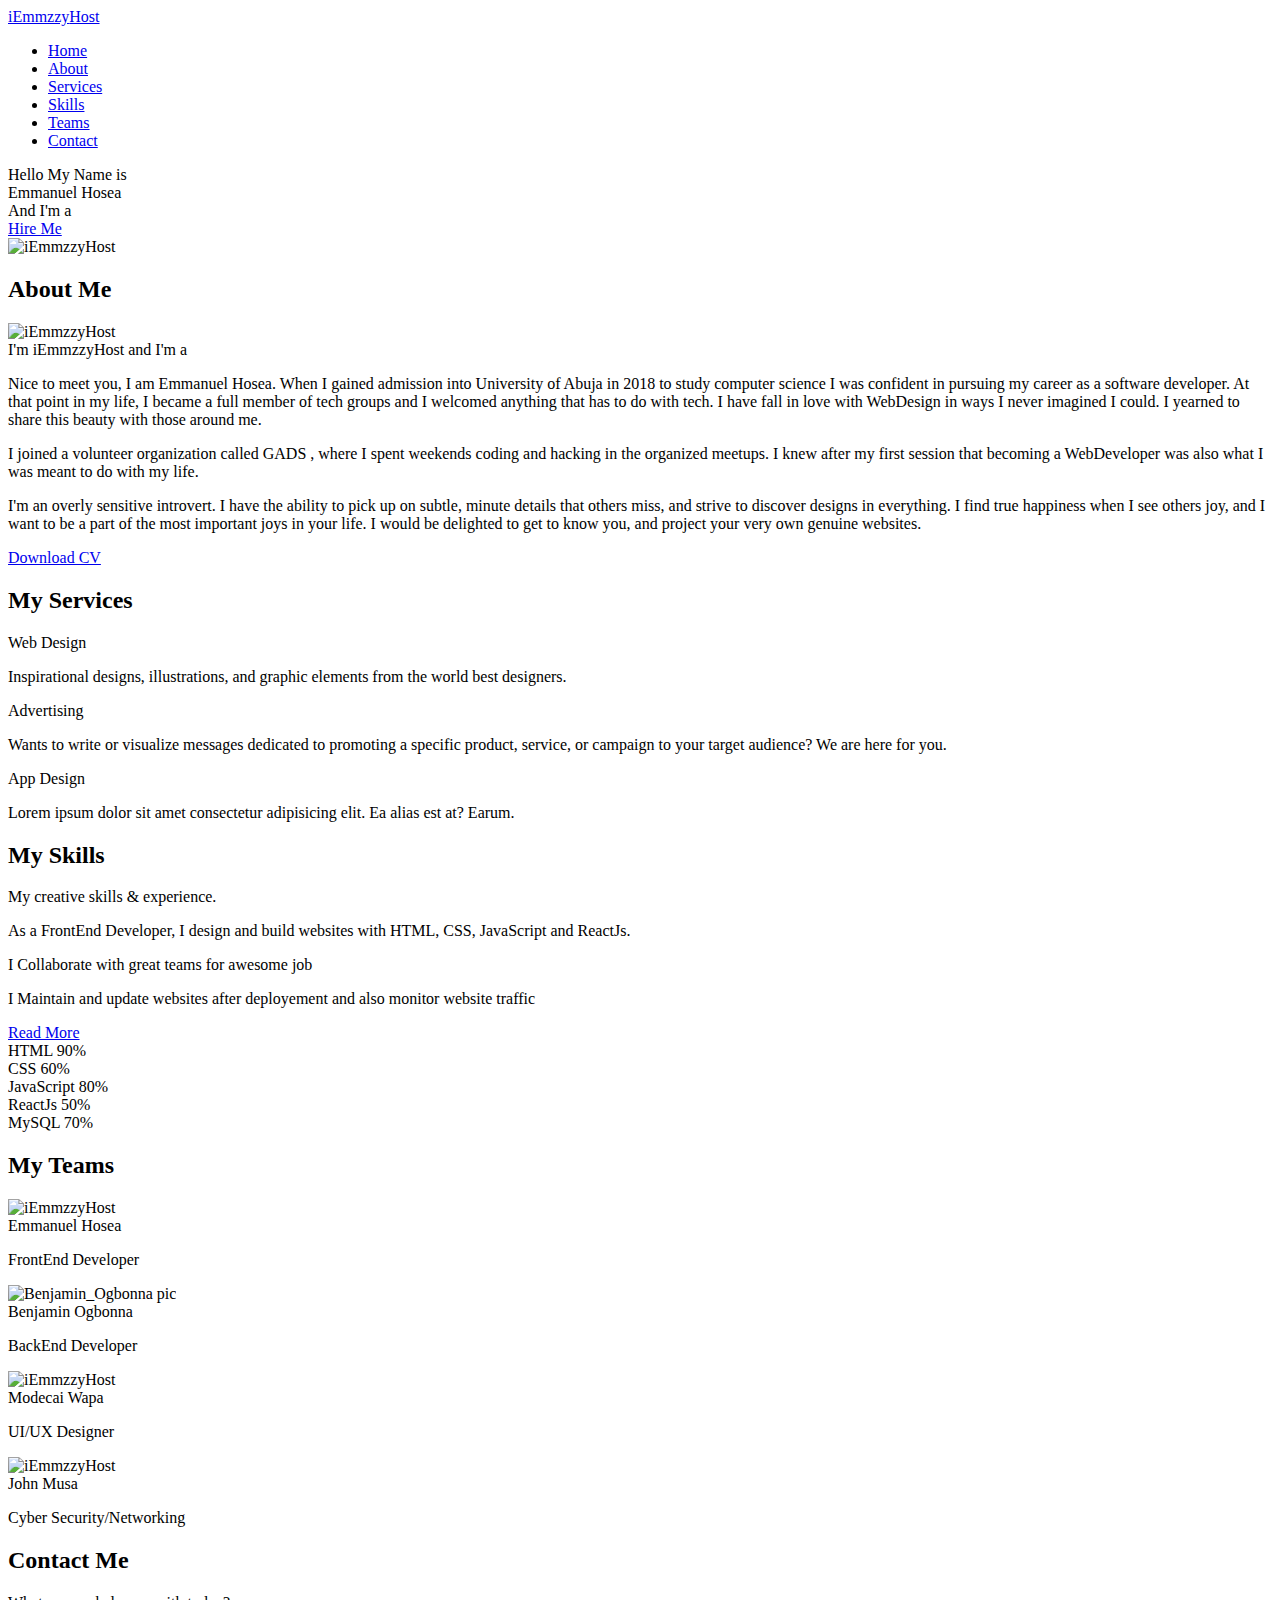
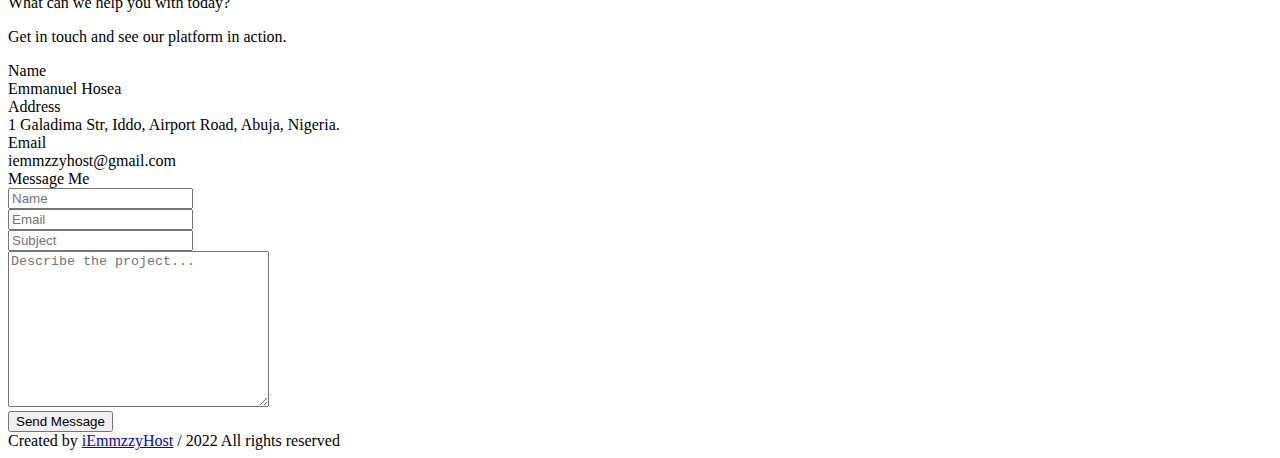
==== Port_Forlio/index.html @ d7478380 "Add files via upload" ====
<!DOCTYPE html>
<html lang="en">
<head>
    <meta charset="UTF-8">
    <meta http-equiv="X-UA-Compatible" content="IE=edge">
    <meta name="viewport" content="width=device-width, initial-scale=1.0">
    <meta content="Porfolio">
    <title>iEmmzzyHost_Portfolio</title>
    <link rel="stylesheet" href="/main.css">
    <script src="https://kit.fontawesome.com/a076d05399.js"></script>
    <script src="https://code.jquery.com/jquery-3.5.1.min.js"></script>
    <script src="https://cdnjs.cloudflare.com/ajax/libs/typed.js/2.0.0/typed.min.js"></script>
    <script src="https://cdnjs.cloudflare.com/ajax/libs/waypoints/4.0.1/jquery.waypoints.min.js"></script>
    <script type="text/javascript" src="https://cdn.jsdelivr.net/npm/@emailjs/browser@3/dist/email.min.js"></script>
    <script type="text/javascript">
            (function() {
            emailjs.init("user_2xEivuiebZwnIkFV83aCf");
            })();
    </script>
    <script src="https:cdnjs.cloudflare.com/ajax/libs/OwlCarousel12/2.3.4/owl.carousel.min.js"></script>
    <link rel="stylesheet" href="https:cdnjs.cloudflare.com/ajax/libs/OwlCarousel12/2.3.4/assets/owl.carousel.min.css">
</head>
<body>
    <nav class="navbar">
        <div class="max-width">
            <div class="logo"><a href="#">iEmmzzy<span>Host</span></a></div>
            <ul class="menu">
                <li><a href="#home" class="menu-btn">Home</a></li>
                <li><a href="#about" class="menu-btn">About</a></li>
                <li><a href="#services" class="menu-btn">Services</a></li>
                <li><a href="#skills" class="menu-btn">Skills</a></li>
                <li><a href="#teams" class="menu-btn">Teams</a></li>
                <li><a href="#contact" class="menu-btn">Contact</a></li>        
            </ul>
            <div class="menu-btn">
                <div class="fas fa-bars"></div>
            </div>
        </div>
    </nav>

    <!--home section start-->
    <section class="home" id="home">
        <div class="max-width">
            <div class="home-content">
                <div class="text-1">Hello My Name is </div>
                <div class="text-2">Emmanuel Hosea</div>
                <div class="text-3">And I'm a <span class="typing"></span>
                </div>
                <a href="#contact">Hire Me</a>
            </div>
        </div>
        <div>
            <img src="/images/iEmmzzyHost.gif" alt="iEmmzzyHost" class="iEmmzzyHost">
        </div>
    </section>
    <!-- About Section-->
    <section class="about" id="about">
        <div class="max-width">
            <h2 class="title">About Me</h2>
            <div class="about-content">
                <div class="column left">
                    <img src="/images/IMG_20200809_054948.jpg" alt="iEmmzzyHost">
                </div>

                <div class="column right">
                    <div class="text">I'm iEmmzzyHost and I'm a <span class="typing-2"></span></div>
                    <p>Nice to meet you, I am Emmanuel Hosea. When I gained admission into University of Abuja in 2018 to study computer science I was confident in pursuing my career as a software developer. At that point in my life, I became a full member of tech groups and I welcomed anything that has to do with tech. I have fall in love with WebDesign in ways I never imagined I could. I yearned to share this beauty with those around me.</p>
                    <p>I joined a volunteer organization called GADS , where I spent weekends coding and hacking in the organized meetups. I knew after my first session that becoming a WebDeveloper was also what I was meant to do with my life.</p>
                    <p>I'm an overly sensitive introvert. I have the ability to pick up on subtle, minute details that others miss, and strive to discover designs in everything. I find true happiness when I see others joy, and I want to be a part of the most important joys in your life. I would be delighted to get to know you, and project your very own genuine websites.</p>
                    <a href="/images/Emmanuel_Hosea_CV.pdf" download="Emmanuel_Hosea_CV">Download CV</a>
                </div>

            </div>
        </div>
    </section>
   
    <!-- services section start-->
    <section class="services" id="services">
        <div class="max-width">
            <h2 class="title">My Services</h2>
            <div class="serv-content">
                <div class="card">
                    <div class="box">
                        <i class="fas fa-code"></i>
                        <div class="text">Web Design</div>
                        <p>Inspirational designs, illustrations, and graphic elements from the world best designers.</p>
                    </div>


                </div>

                <div class="card">
                    <div class="box">
                        <i class="fas fa-chart-line"></i>
                        <div class="text">Advertising</div>
                        <p>Wants to write or visualize messages dedicated to promoting a specific product, service, or campaign to your target audience? We are here for you. </p>
                    </div>


                </div>

                <div class="card">
                    <div class="box">
                        <i class="fas fa-paint-brush"></i>
                        <div class="text">App Design</div>
                        <p>Lorem ipsum dolor sit amet consectetur adipisicing elit. Ea alias est at? Earum.</p>
                    </div>

                </div>
            </div>
        </div>

    </section>

    <!-- skills section start -->

    <section class="skills" id="skills">
        <div class="max-width">
            <h2 class="title"> My Skills</h2>
            <div class="skills-content">
                <div class="column left">
                    <div class="text">My creative skills & experience.</div>
                    <p> As a FrontEnd Developer, I design and build websites with HTML, CSS, JavaScript and ReactJs. </p>
                    <p>I Collaborate with great teams for awesome job</p>
                    <p>I Maintain and update websites after deployement and also monitor website traffic</p>
                    <a href="#">Read More</a>
                </div>
                <div class="column right">
                    <div class="bars">
                        <div class="info">
                            <span>HTML</span>
                            <span>90%</span>
                        </div>
                        <div class="line html"></div>
                    </div>

                    <div class="bars">
                        <div class="info">
                            <span>CSS</span>
                            <span>60%</span>
                        </div>
                        <div class="line css"></div>
                    </div>

                    <div class="bars">
                        <div class="info">
                            <span>JavaScript</span>
                            <span>80%</span>
                        </div>
                        <div class="line js"></div>
                    </div>

                    <div class="bars">
                        <div class="info">
                            <span>ReactJs</span>
                            <span>50%</span>
                        </div>
                        <div class="line rjs"></div>
                    </div>

                    <div class="bars">
                        <div class="info">
                            <span>MySQL</span>
                            <span>70%</span>
                        </div>
                        <div class="line mysql"></div>
                    </div>
                </div>
            </div>
        </div>
    </section>

    <!-- teams section -->
    <section class="teams" id="teams">
        <div class="max-width">
            <h2 class="title">My Teams</h2>
            <div class="carousel owl-carousel">
                <div class="card">
                   <div class="box">
                        <img src="/images/Immanuel_Host.jpg" alt="iEmmzzyHost">
                        <div class="text">Emmanuel Hosea</div>
                        <p>FrontEnd Developer</p>
                   </div>
                </div>

                <div class="card">
                    <div class="box">
                         <img src="/images/Benjamin_Ogbonna.jpg" alt="Benjamin_Ogbonna pic">
                         <div class="text">Benjamin Ogbonna</div>
                         <p>BackEnd Developer</p>
                    </div>
                 </div>

                 <div class="card">
                    <div class="box">
                         <img src="/images/133725.jpg" alt="iEmmzzyHost">
                         <div class="text">Modecai Wapa</div>
                         <p>UI/UX Designer</p>
                    </div>
                 </div>

                 <div class="card">
                    <div class="box">
                         <img src="/images/John_Musa.jpg" alt="iEmmzzyHost">
                         <div class="text">John Musa</div>
                         <p>Cyber Security/Networking</p>
                    </div>
                 </div>
    </section>

    <!-- contact section start-->
    <section class="contact" id="contact">
        <div class="max-width">
            <h2 class="title">Contact Me</h2>
            <div class="contact-content">
                <div class="column left">
                    <div class="text">What can we help you with today?</div>
                    <p>Get in touch and see our platform in action.</p>
                    <div class="icons">
                        <div class="row"> 
                            <i class="fas fa-user"></i>
                            <div class="info">
                                <div class="head">Name</div> 
                                <div class="sub-title">Emmanuel Hosea</div>
                            </div>
                            

                        </div>

                        <div class="row">
                            <i class="fas fa-map-marker-alt"></i>
                            <div class="info">
                                <div class="head">Address</div>
                                <div class="sub-title">1 Galadima Str, Iddo, Airport Road, Abuja, Nigeria.</div>
                            </div>
                            
                            <div class="row">
                                <i class="fas fa-envelop"></i>
                                <div class="info">
                                    <div class="head">Email</div>
                                    <div class="sub-title">iemmzzyhost@gmail.com</div>
                                </div>
                                
    
                            </div>


                        </div>
                    </div>

                </div>
                <div class="column right">
                    <div class="text">Message Me</div>
                    <form method=”post” id="contact_me" name=”emailForm”>
                            <div class="fields">
                                <div class="field username name">
                                        <input type="text" placeholder="Name" required id="fromName">
                                </div>
                                <div class="field email">
                                        <input type="email" placeholder="Email" required id="fromEmail">
                                </div>
                            </div>
                            <div class="field subject">
                                    <input type="text" placeholder="Subject" required id="subject">
                            </div>
                            <div class="field textarea">
                                    <textarea cols="30" rows="10" placeholder="Describe the project..." id="message" required></textarea>
                            </div>
                            <div class="button">
                                    <button name="submit" type="submit" >Send Message</button>
                            </div>
                        </div>
                    </form>
                </div>

            </div>
        </div>
    </section>
    
    <!-- footer section-->
    <footer>
        <span>Created by <a href="#"> iEmmzzyHost</a> / <span class="far fa-copyright"></span>2022 All rights reserved</span>
    </footer>

    <script src="https://unpkg.com/sweetalert/dist/sweetalert.min.js"></script>
    <script>

    function validate(){
        let name = document.querySelector(".username")
        let email = document.querySelector(".email")
        let subject= document.querySelector(".subject")
        let message = document.querySelector(".message")
        let button = document.querySelector(".button");

        button.addEventListener("click", (e)=>{
            e.preventDefault()

            if(name.value == "" || email.value == "" || message.value == ""){
                inputEmpty();
            }

            else {
                sendMail(name.value, email.value, subject.value, messsage.value);
                success();
                console.log("email sent")
            }
        })
    }

    validate()



    function sendMail(name, email, subject, messsage){
        emailjs.send("service_xnnnegc", "template_cv75mjm", {
            from_name: name,
            to_name: email,
            subject: subject,
            message: message,
        });
    }

        
        function success(){
            swal({
                title: "Thanks",
                text: "Successfully sent message",
                icon: "success",
                button: "Ok",
            });
        }


        function error(){
            swal({
                title: "Oppss....",
                text: "Something went wrong, message could not be sent",
                icon: "error",
                button: "Ok",
            });
        }

        function inputEmpty(){ 
            swal({
                title: "Oppss....",
                text: "input fields are required",
                icon: "error",
                button: "Ok",
            });
        }

    


    </script>
    <script src="script.js"></script>
</body>
</html>
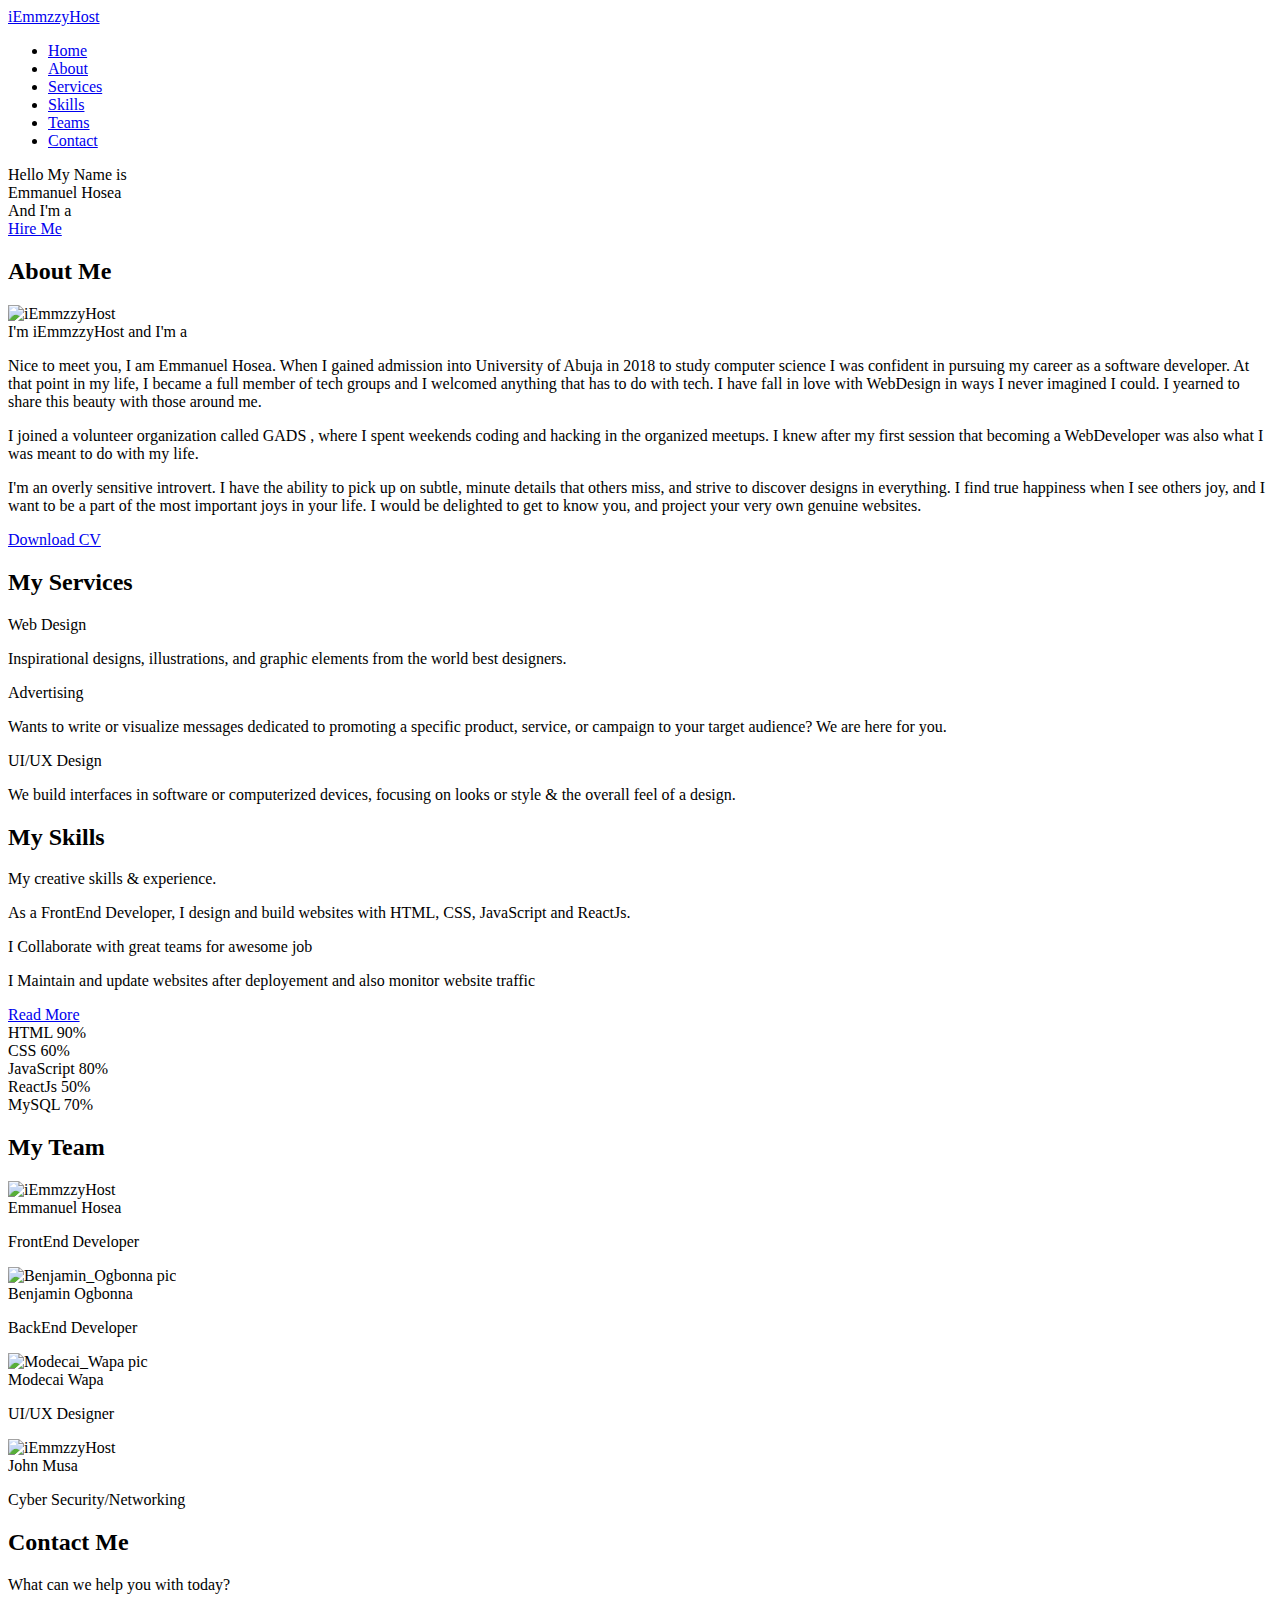
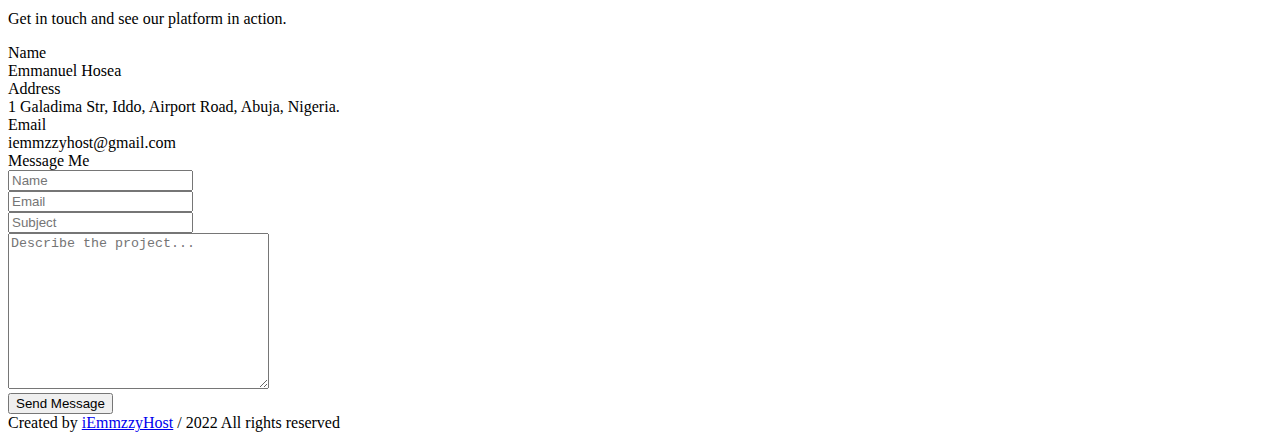
==== commit 255a5de2: "Add files via upload" ====
--- a/Port_Forlio/index.html
+++ b/Port_Forlio/index.html
@@ -13,14 +13,16 @@
     <script src="https://cdnjs.cloudflare.com/ajax/libs/waypoints/4.0.1/jquery.waypoints.min.js"></script>
     <script type="text/javascript" src="https://cdn.jsdelivr.net/npm/@emailjs/browser@3/dist/email.min.js"></script>
     <script type="text/javascript">
-            (function() {
-            emailjs.init("user_2xEivuiebZwnIkFV83aCf");
-            })();
+        (function() {
+        emailjs.init("user_2xEivuiebZwnIkFV83aCf");
+        })();
     </script>
     <script src="https:cdnjs.cloudflare.com/ajax/libs/OwlCarousel12/2.3.4/owl.carousel.min.js"></script>
     <link rel="stylesheet" href="https:cdnjs.cloudflare.com/ajax/libs/OwlCarousel12/2.3.4/assets/owl.carousel.min.css">
 </head>
+
 <body>
+    
     <nav class="navbar">
         <div class="max-width">
             <div class="logo"><a href="#">iEmmzzy<span>Host</span></a></div>
@@ -49,9 +51,13 @@
                 <a href="#contact">Hire Me</a>
             </div>
         </div>
-        <div>
-            <img src="/images/iEmmzzyHost.gif" alt="iEmmzzyHost" class="iEmmzzyHost">
-        </div>
+        <div class="social">
+            <a href="https://github.com/iEmmzzyHost" target="blank"><i class="fab fa-github-square"></i></a>
+            <a href="https://www.linkedin.com/mwlite/in/hosea-emmanuel-915a9bb0" target="blank"><i class="fab fa-linkedin"></i></a>
+            <a href="https://twitter.com/iEmmzzyHost" target="blank"><i class="fab fa-twitter-square"></i></a>
+            
+        </div>
+        
     </section>
     <!-- About Section-->
     <section class="about" id="about">
@@ -59,9 +65,9 @@
             <h2 class="title">About Me</h2>
             <div class="about-content">
                 <div class="column left">
-                    <img src="/images/IMG_20200809_054948.jpg" alt="iEmmzzyHost">
-                </div>
-
+                    <img src="/images/iEmmzzyHost.jpg" alt="iEmmzzyHost">
+                </div>
+                
                 <div class="column right">
                     <div class="text">I'm iEmmzzyHost and I'm a <span class="typing-2"></span></div>
                     <p>Nice to meet you, I am Emmanuel Hosea. When I gained admission into University of Abuja in 2018 to study computer science I was confident in pursuing my career as a software developer. At that point in my life, I became a full member of tech groups and I welcomed anything that has to do with tech. I have fall in love with WebDesign in ways I never imagined I could. I yearned to share this beauty with those around me.</p>
@@ -102,8 +108,8 @@
                 <div class="card">
                     <div class="box">
                         <i class="fas fa-paint-brush"></i>
-                        <div class="text">App Design</div>
-                        <p>Lorem ipsum dolor sit amet consectetur adipisicing elit. Ea alias est at? Earum.</p>
+                        <div class="text">UI/UX Design</div>
+                        <p> We build interfaces in software or computerized devices, focusing on looks or style & the overall feel of a design.</p>
                     </div>
 
                 </div>
@@ -170,10 +176,10 @@
         </div>
     </section>
 
-    <!-- teams section -->
+    <!-- team section -->
     <section class="teams" id="teams">
         <div class="max-width">
-            <h2 class="title">My Teams</h2>
+            <h2 class="title">My Team</h2>
             <div class="carousel owl-carousel">
                 <div class="card">
                    <div class="box">
@@ -193,12 +199,12 @@
 
                  <div class="card">
                     <div class="box">
-                         <img src="/images/133725.jpg" alt="iEmmzzyHost">
+                         <img src="/images/Modecai_Wapa.jpg" alt="Modecai_Wapa pic">
                          <div class="text">Modecai Wapa</div>
                          <p>UI/UX Designer</p>
                     </div>
                  </div>
-
+            
                  <div class="card">
                     <div class="box">
                          <img src="/images/John_Musa.jpg" alt="iEmmzzyHost">
@@ -235,7 +241,7 @@
                             </div>
                             
                             <div class="row">
-                                <i class="fas fa-envelop"></i>
+                                <i class="fas fa-envelope"></i>
                                 <div class="info">
                                     <div class="head">Email</div>
                                     <div class="sub-title">iemmzzyhost@gmail.com</div>
@@ -251,23 +257,23 @@
                 </div>
                 <div class="column right">
                     <div class="text">Message Me</div>
-                    <form method=”post” id="contact_me" name=”emailForm”>
+                    <form onSubmit="sendMail(); reset(); return false;"  id="contact_me" name=”emailForm” class="emailform">
                             <div class="fields">
                                 <div class="field username name">
-                                        <input type="text" placeholder="Name" required id="fromName">
+                                        <input type="text"  placeholder="Name" required id="name" class="nameinput">
                                 </div>
                                 <div class="field email">
-                                        <input type="email" placeholder="Email" required id="fromEmail">
+                                        <input type="email"  placeholder="Email" required id="email" class="emailinput">
                                 </div>
                             </div>
                             <div class="field subject">
-                                    <input type="text" placeholder="Subject" required id="subject">
+                                    <input type="text"  placeholder="Subject" required id="subject" class="subjectinput">
                             </div>
                             <div class="field textarea">
-                                    <textarea cols="30" rows="10" placeholder="Describe the project..." id="message" required></textarea>
+                                    <textarea cols="30" rows="10" placeholder="Describe the project..." id="message" required class="textareainput"></textarea>
                             </div>
                             <div class="button">
-                                    <button name="submit" type="submit" >Send Message</button>
+                                    <button type="submit" >Send Message</button>
                             </div>
                         </div>
                     </form>
@@ -279,9 +285,14 @@
     
     <!-- footer section-->
     <footer>
-        <span>Created by <a href="#"> iEmmzzyHost</a> / <span class="far fa-copyright"></span>2022 All rights reserved</span>
+        <span>Created by <a href="/thanks.html"> iEmmzzyHost</a> / <span class="far fa-copyright"></span>2022 All rights reserved</span>
     </footer>
 
+
+    
+
+    <!-- JavaScript Starts -->
+<!--
     <script src="https://unpkg.com/sweetalert/dist/sweetalert.min.js"></script>
     <script>
 
@@ -353,6 +364,51 @@
 
 
     </script>
+
+<script>
+
+    /*Email Function*/
+    const handleSubmit = (e) => {
+e.preventDefault(); // Prevents default refresh by the browser
+emailjs.sendForm(`gmail`, apiKey.template_cv75mjm, e.target, apiKey.user_2xEivuiebZwnIkFV83aCf)
+.then((result) => {
+alert("Message Sent, We will get back to you shortly", result.text);
+},
+(error) => {
+alert("An error occurred, Please try again", error.text);
+});
+};
+</script>
+
+
+
+-->
+
+    <script src="https://smtpjs.com/v3/smtp.js"></script>
+    <script>
+        function sendMail() {
+            Email.send({
+                SecureToken: "dbd5d54c-ee14-498a-80a3-6c2a2f69bcab",
+
+                To: 'iemmzzyhost@gmail.com',
+                From: document.getElementId("email").value,
+                Subject : "Subject: " + document.getElementById("subject").value,
+                Body: "Name: " + document.getElementById("name").value 
+                    + "<br> Email: " + document.getElementById("email").value 
+                    + "<br> Message: " + document.getElementById("message").value
+            }).then(
+                message => alert("Message Sent Successfully")
+            );
+        }
+
+    </script>
+
+
+
+
+
+    <script src="https://www.gstatic.com/firebasejs/7.17.1/firebase.js"></script>
+    <script src="/main.js"></script>
     <script src="script.js"></script>
 </body>
 </html>